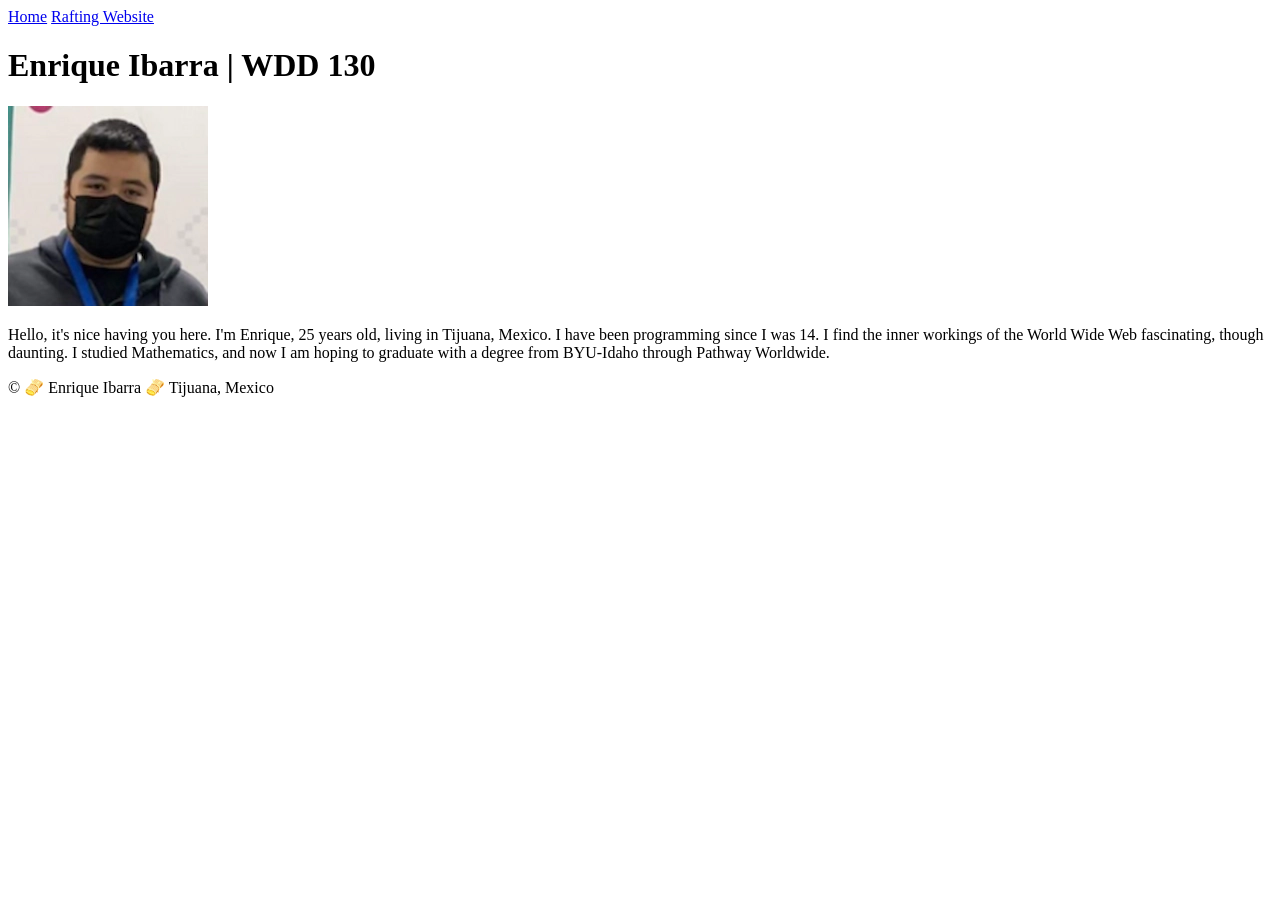
==== index.html @ 1c403f23 "Fixes" ====
<!DOCTYPE html>
<html lang="en">

<head>
    <meta charset="UTF-8">
    <meta name="viewport" content="width=device-width, initial-scale=1.0">
    <title>Enrique Ibarra | WDD 130</title>
</head>

<body>
    <header>
        <nav>
            <a href="#">Home</a>
            <a href="wwr/">Rafting Website</a>
        </nav>
    </header>

    <main>
        <h1>Enrique Ibarra | WDD 130</h1>
        <img src="images/profile.webp" alt="Enrique Ibarra's profile" width="200">
        <p>Hello, it's nice having you here. I'm Enrique, 25 years old, living in Tijuana, Mexico.
            I have been programming since I was 14. I find the inner workings of the World Wide Web
            fascinating,
            though daunting.
            I studied Mathematics, and now I am hoping to graduate with a degree from BYU-Idaho
            through Pathway Worldwide.
        </p>
    </main>
    <footer>
        <p> &copy; 🫔 Enrique Ibarra 🫔 Tijuana, Mexico </p>
    </footer>
</body>

</html>
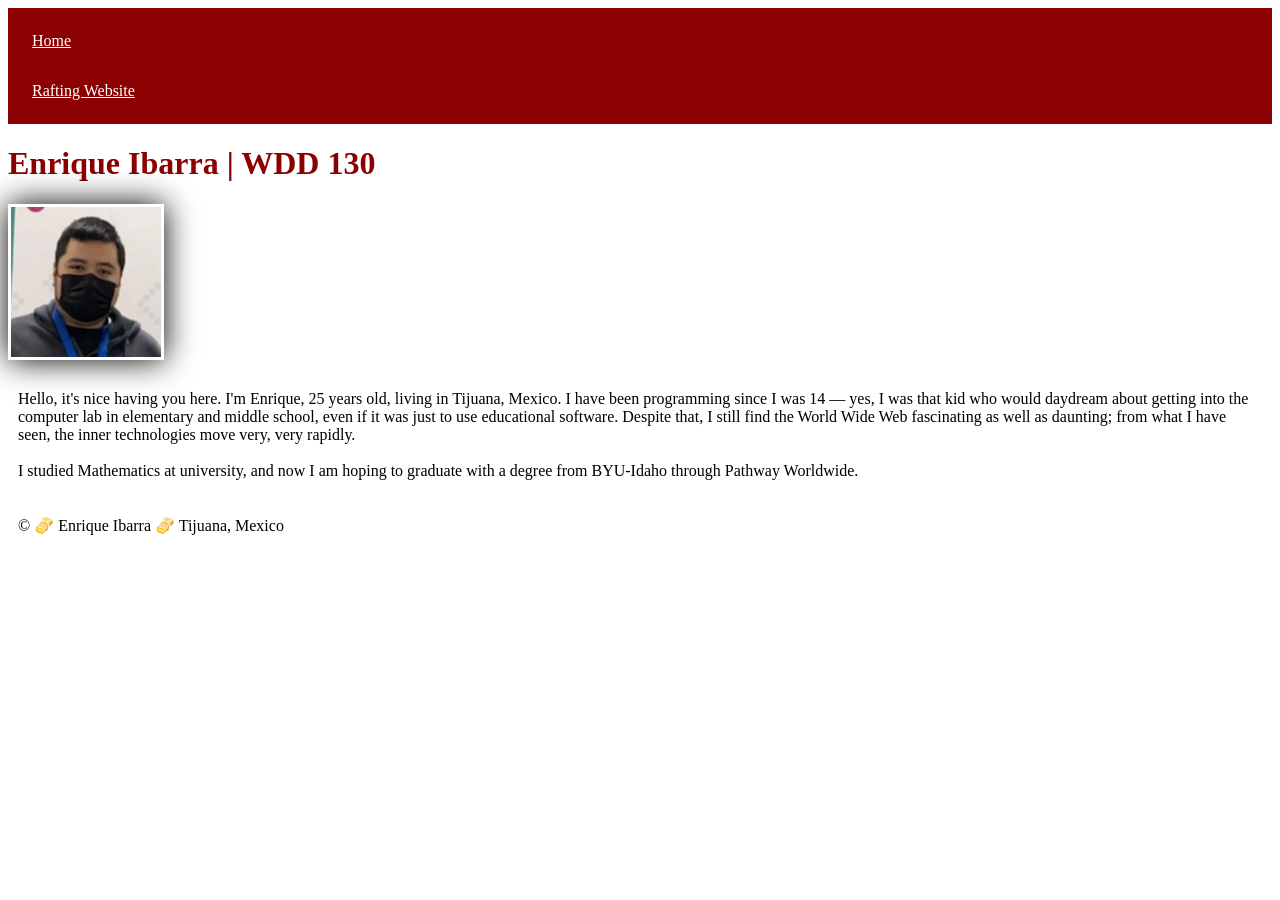
==== commit c1395cec: "Css to home page" ====
--- a/index.html
+++ b/index.html
@@ -4,6 +4,7 @@
 <head>
     <meta charset="UTF-8">
     <meta name="viewport" content="width=device-width, initial-scale=1.0">
+    <link rel="stylesheet" href="styles/styles.css">
     <title>Enrique Ibarra | WDD 130</title>
 </head>
 
@@ -19,10 +20,13 @@
         <h1>Enrique Ibarra | WDD 130</h1>
         <img src="images/profile.webp" alt="Enrique Ibarra's profile" width="200">
         <p>Hello, it's nice having you here. I'm Enrique, 25 years old, living in Tijuana, Mexico.
-            I have been programming since I was 14. I find the inner workings of the World Wide Web
-            fascinating,
-            though daunting.
-            I studied Mathematics, and now I am hoping to graduate with a degree from BYU-Idaho
+            I have been programming since I was 14 — yes, I was that kid who would daydream about
+            getting into the computer lab in elementary
+            and middle school, even if it was just to use educational software.
+            Despite that, I still find the World Wide Web fascinating as well as daunting;
+            from what I have seen, the inner technologies move very, very rapidly. <br> <br>
+            I studied Mathematics at university, and now I am hoping to graduate with a degree from
+            BYU-Idaho
             through Pathway Worldwide.
         </p>
     </main>
--- a/styles/styles.css
+++ b/styles/styles.css
@@ -0,0 +1,34 @@
+nav {
+    background: darkred;
+    padding: 0.5rem;
+}
+
+nav a {
+    color: white;
+    display: block;
+    padding: 1rem;
+}
+
+img {
+    width: 150px;
+    height: auto;
+    border: 1px solid white;
+    padding: 2px;
+    box-shadow: 0 0 30px brown;
+}
+
+h1 {
+    color: darkred;
+}
+
+img {
+    width: 150px;
+    height: auto;
+    border: 1px solid white;
+    padding: 2px;
+    box-shadow: 0 0 30px;
+}
+
+p {
+    padding: 10px;
+}
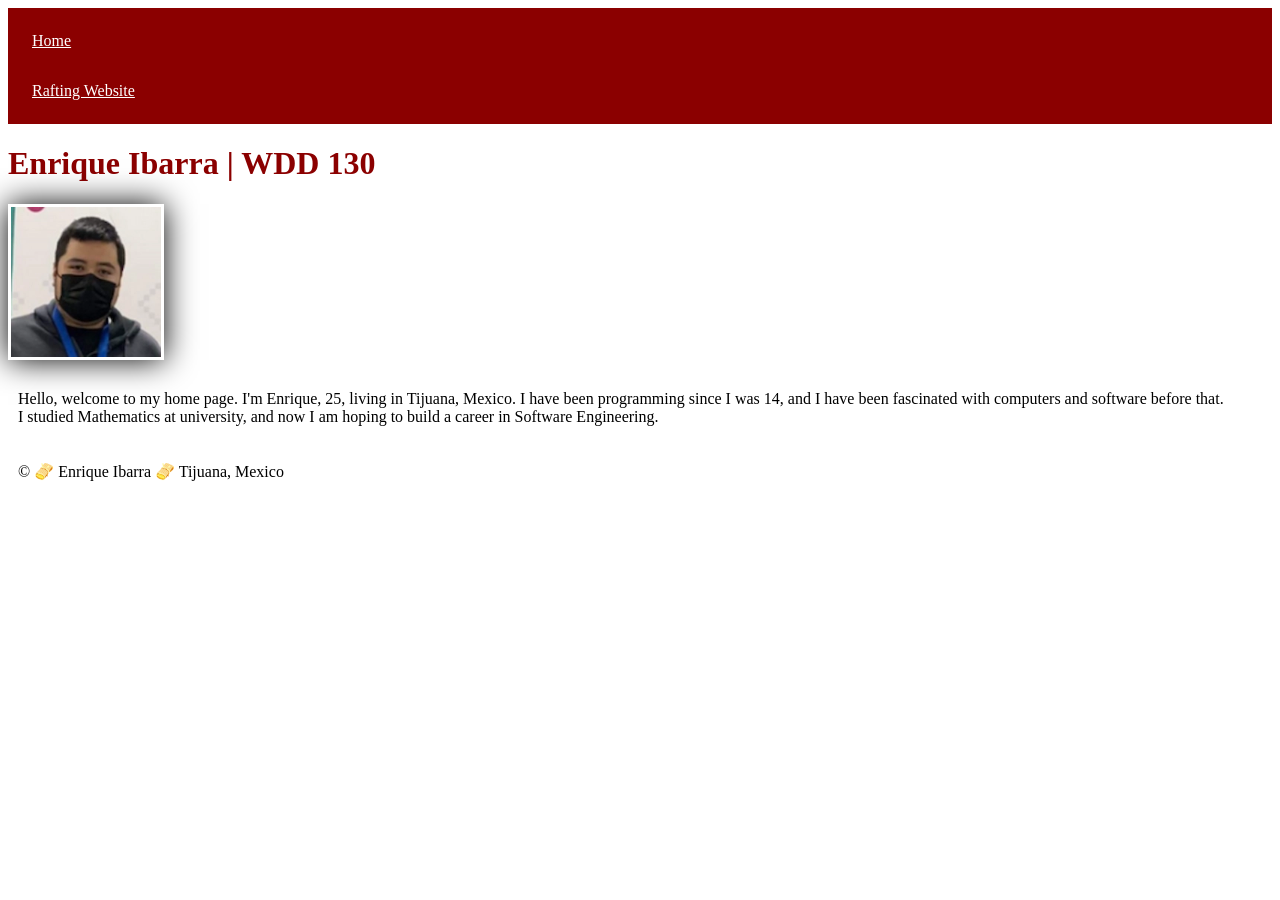
==== commit 4ebce073: "Modified index" ====
--- a/index.html
+++ b/index.html
@@ -19,15 +19,11 @@
     <main>
         <h1>Enrique Ibarra | WDD 130</h1>
         <img src="images/profile.webp" alt="Enrique Ibarra's profile" width="200">
-        <p>Hello, it's nice having you here. I'm Enrique, 25 years old, living in Tijuana, Mexico.
-            I have been programming since I was 14 — yes, I was that kid who would daydream about
-            getting into the computer lab in elementary
-            and middle school, even if it was just to use educational software.
-            Despite that, I still find the World Wide Web fascinating as well as daunting;
-            from what I have seen, the inner technologies move very, very rapidly. <br> <br>
-            I studied Mathematics at university, and now I am hoping to graduate with a degree from
-            BYU-Idaho
-            through Pathway Worldwide.
+        <p>Hello, welcome to my home page. I'm Enrique, 25, living in Tijuana, Mexico.
+            I have been programming since I was 14, and I have been fascinated with computers and
+            software before that.<br>
+            I studied Mathematics at university, and now I am hoping to build a career in Software
+            Engineering.
         </p>
     </main>
     <footer>
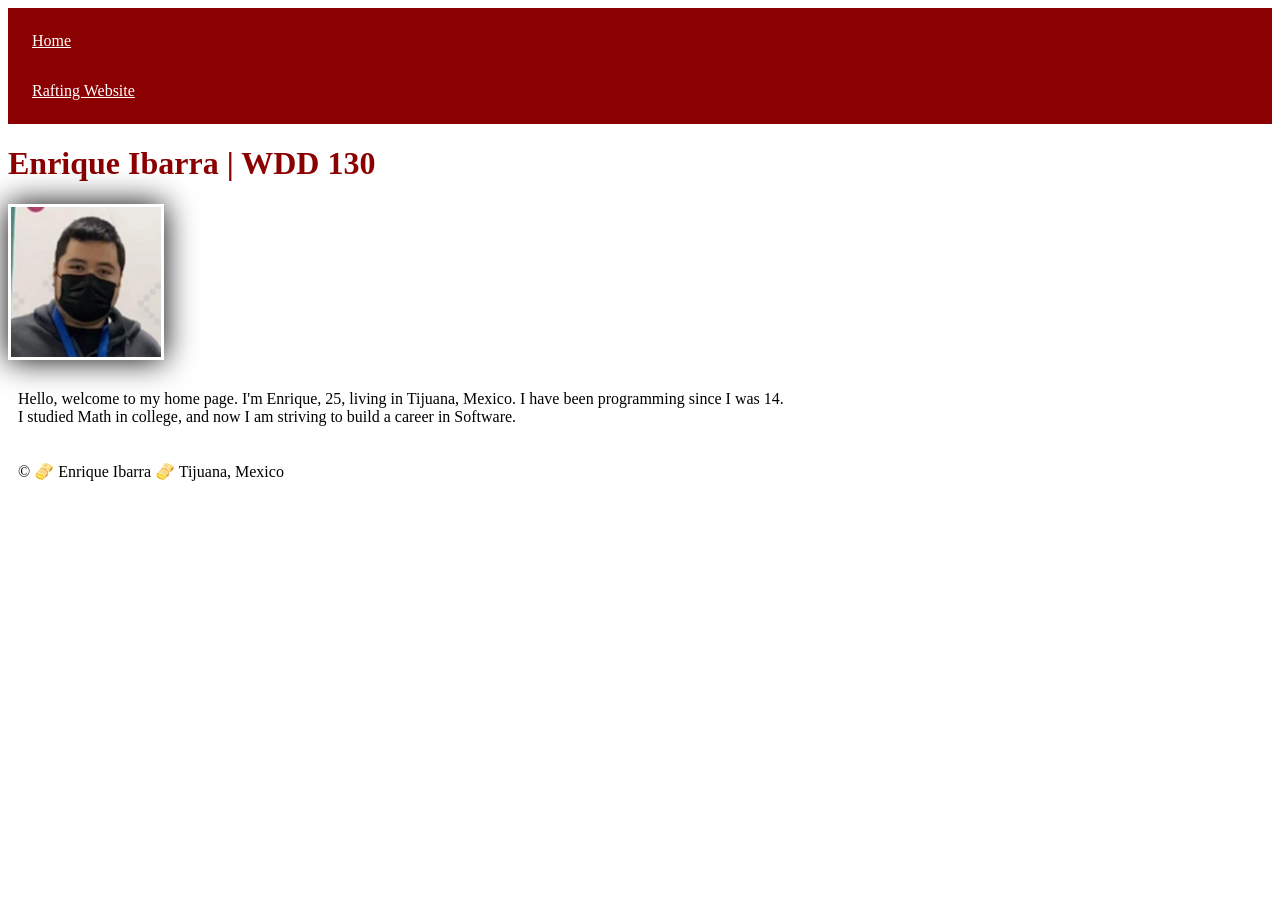
==== commit b96c8f34: "Images solution" ====
--- a/index.html
+++ b/index.html
@@ -20,10 +20,8 @@
         <h1>Enrique Ibarra | WDD 130</h1>
         <img src="images/profile.webp" alt="Enrique Ibarra's profile" width="200">
         <p>Hello, welcome to my home page. I'm Enrique, 25, living in Tijuana, Mexico.
-            I have been programming since I was 14, and I have been fascinated with computers and
-            software before that.<br>
-            I studied Mathematics at university, and now I am hoping to build a career in Software
-            Engineering.
+            I have been programming since I was 14.<br>
+            I studied Math in college, and now I am striving to build a career in Software.
         </p>
     </main>
     <footer>
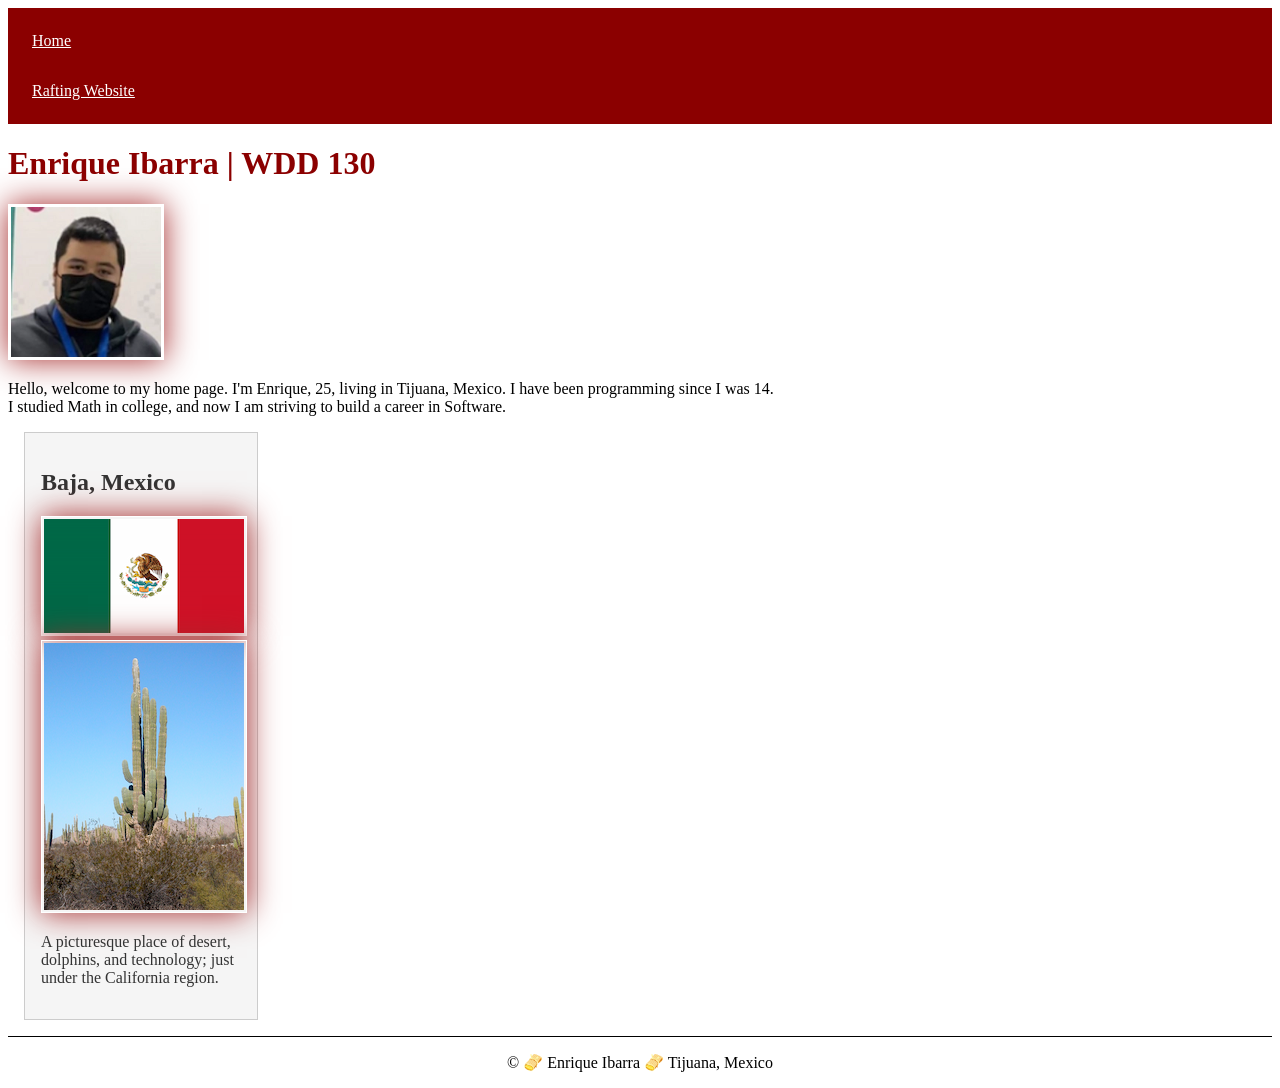
==== commit c94a32a8: "W02 assignment: attempt 1" ====
--- a/index.html
+++ b/index.html
@@ -4,6 +4,8 @@
 <head>
     <meta charset="UTF-8">
     <meta name="viewport" content="width=device-width, initial-scale=1.0">
+    <meta name="description" content="Homepage for the course WDD 130 through BYU-PW.">
+    <meta name="author" content="Enrique Ibarra">
     <link rel="stylesheet" href="styles/styles.css">
     <title>Enrique Ibarra | WDD 130</title>
 </head>
@@ -24,6 +26,19 @@
             I studied Math in college, and now I am striving to build a career in Software.
         </p>
     </main>
+
+    <aside>
+        <h2>Baja, Mexico</h2>
+        <picture>
+            <img alt="Flag of Mexico" src="images/flag-of-mexico.webp">
+            <img alt="Giant cactus" src="images/valle-de-los-gigantes.webp">
+        </picture>
+        <p>
+            A picturesque place of desert, dolphins, and technology; just under the California
+            region.
+        </p>
+    </aside>
+
     <footer>
         <p> &copy; 🫔 Enrique Ibarra 🫔 Tijuana, Mexico </p>
     </footer>
--- a/styles/styles.css
+++ b/styles/styles.css
@@ -1,3 +1,21 @@
+main {
+    max-width: 840px;
+}
+
+aside {
+    width: 200px;
+    margin: 1rem;
+    border: 1px solid #ccc;
+    padding: 1rem;
+    background-color: #f5f5f5;
+    color: #333;
+}
+
+aside img {
+    width: 200px;
+    height: auto;
+}
+
 nav {
     background: darkred;
     padding: 0.5rem;
@@ -21,14 +39,12 @@
     color: darkred;
 }
 
-img {
-    width: 150px;
-    height: auto;
-    border: 1px solid white;
-    padding: 2px;
-    box-shadow: 0 0 30px;
+p {
+    padding: 0;
 }
 
-p {
-    padding: 10px;
+footer {
+    margin-top: 15px;
+    border-top: 1px solid #000;
+    text-align: center;
 }
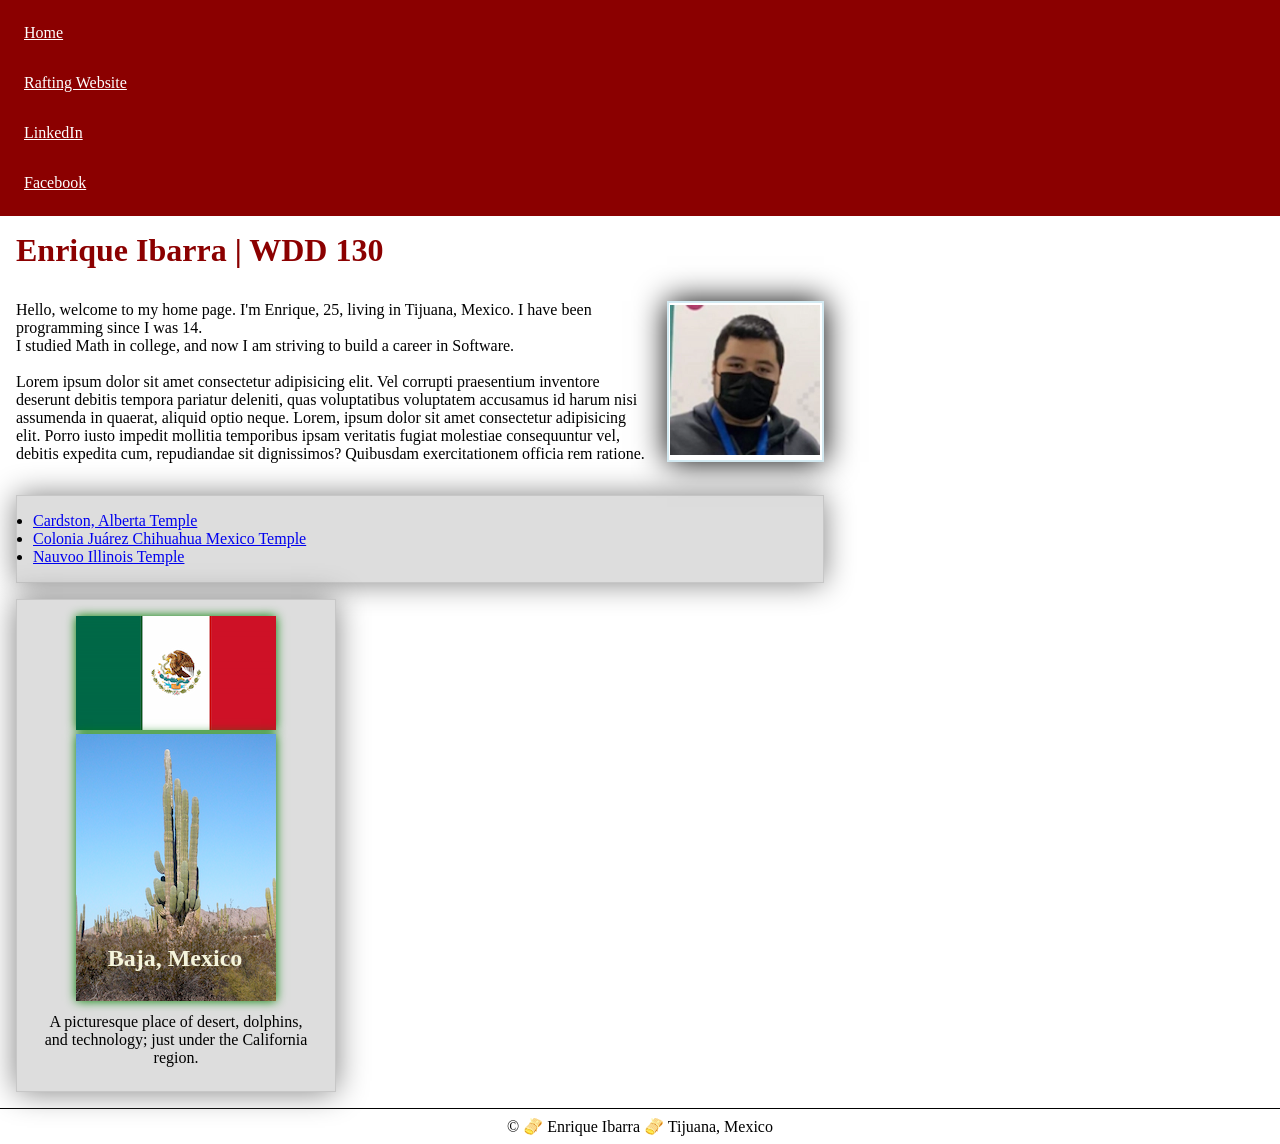
==== commit d268384f: "W03 Code along" ====
--- a/index.html
+++ b/index.html
@@ -4,7 +4,8 @@
 <head>
     <meta charset="UTF-8">
     <meta name="viewport" content="width=device-width, initial-scale=1.0">
-    <meta name="description" content="Homepage for the course WDD 130 through BYU-PW.">
+    <meta name="description"
+      content="Homepage for the course WDD 130 through BYU-PW, containing my personal introduction and a link to the rafting site project.">
     <meta name="author" content="Enrique Ibarra">
     <link rel="stylesheet" href="styles/styles.css">
     <title>Enrique Ibarra | WDD 130</title>
@@ -15,24 +16,46 @@
         <nav>
             <a href="#">Home</a>
             <a href="wwr/">Rafting Website</a>
+            <a href="https://linkedin.com">LinkedIn</a>
+            <a href="https://facebook.com">Facebook</a>
         </nav>
     </header>
 
     <main>
         <h1>Enrique Ibarra | WDD 130</h1>
-        <img src="images/profile.webp" alt="Enrique Ibarra's profile" width="200">
-        <p>Hello, welcome to my home page. I'm Enrique, 25, living in Tijuana, Mexico.
+        <picture><img src="images/profile.webp" alt="Enrique Ibarra's profile" width="200">
+        </picture>
+
+        <p class="indent">Hello, welcome to my home page. I'm Enrique, 25, living in Tijuana,
+            Mexico.
             I have been programming since I was 14.<br>
-            I studied Math in college, and now I am striving to build a career in Software.
+            I studied Math in college, and now I am striving to build a career in Software. <br>
+            <br>
+            Lorem ipsum dolor sit amet consectetur adipisicing elit. Vel corrupti praesentium
+            inventore deserunt debitis tempora pariatur deleniti, quas voluptatibus voluptatem
+            accusamus id harum nisi assumenda in quaerat, aliquid optio neque. Lorem, ipsum dolor
+            sit amet consectetur adipisicing elit. Porro iusto impedit mollitia temporibus ipsam
+            veritatis fugiat molestiae consequuntur vel, debitis expedita cum, repudiandae sit
+            dignissimos? Quibusdam exercitationem officia rem ratione.
         </p>
+
+
+        <ul class="box indent">
+            <li><a href="https://www.churchofjesuschrist.org/temples/details/cardston-alberta-temple?lang=eng"
+                  target="_blank">Cardston, Alberta Temple</a></li>
+            <li><a href="https://www.churchofjesuschrist.org/temples/details/colonia-juarez-chihuahua-mexico-temple?lang=eng"
+                  target="_blank">Colonia Juárez Chihuahua Mexico Temple</a></li>
+            <li><a href="https://www.churchofjesuschrist.org/temples/details/nauvoo-illinois-temple?lang=eng"
+                  target="_blank">Nauvoo Illinois Temple</a></li>
+        </ul>
     </main>
 
-    <aside>
+    <aside class="box">
         <h2>Baja, Mexico</h2>
-        <picture>
+        <div class="aside-images">
             <img alt="Flag of Mexico" src="images/flag-of-mexico.webp">
             <img alt="Giant cactus" src="images/valle-de-los-gigantes.webp">
-        </picture>
+        </div>
         <p>
             A picturesque place of desert, dolphins, and technology; just under the California
             region.
--- a/styles/styles.css
+++ b/styles/styles.css
@@ -1,50 +1,96 @@
+:root {
+    --primary-color: darkred;
+    --sidebar-width: 200px;
+    --spacing: 1rem;
+    --small-spacing: 0.5rem;
+}
+
+* {
+    margin: 0;
+    padding: 0;
+    box-sizing: border-box;
+}
+
 main {
     max-width: 840px;
 }
 
 aside {
-    width: 200px;
-    margin: 1rem;
-    border: 1px solid #ccc;
-    padding: 1rem;
-    background-color: #f5f5f5;
-    color: #333;
+    width: 20em;
+    text-align: center;
+    position: relative;
+}
+
+aside h2 {
+    position: absolute;
+    top: 67%;
+    left: 23.5%;
+    color: beige
 }
 
 aside img {
-    width: 200px;
+    width: var(--sidebar-width);
     height: auto;
+    box-shadow: 0 0 10px green;
 }
 
 nav {
-    background: darkred;
-    padding: 0.5rem;
+    background-color: var(--primary-color);
+    padding: var(--small-spacing);
 }
 
 nav a {
     color: white;
     display: block;
-    padding: 1rem;
+    padding: var(--spacing);
 }
 
-img {
+main img {
     width: 150px;
-    height: auto;
-    border: 1px solid white;
-    padding: 2px;
-    box-shadow: 0 0 30px brown;
+    text-align: center;
 }
 
 h1 {
-    color: darkred;
+    color: var(--primary-color);
+}
+
+h1,
+h2 {
+    padding: var(--spacing);
 }
 
 p {
-    padding: 0;
+    padding: var(--small-spacing)
+}
+
+picture {
+    margin: var(--spacing);
+    padding: 0.1rem;
+    border: 2px solid rgba(173, 216, 230, 0.535);
+    float: right;
+    box-shadow: 0 0 30px black;
 }
 
 footer {
     margin-top: 15px;
     border-top: 1px solid #000;
     text-align: center;
+}
+
+/* Class selectors */
+
+.box {
+    margin: 1rem;
+    border: 1px solid rgb(0 0 0 / 10%);
+    padding: 1rem;
+    background-color: #ddd;
+    color: #000;
+    height: auto;
+    box-shadow: 0 0 30px gray;
+    ;
+    clear: both;
+}
+
+.indent {
+    padding: var(--spacing);
 }
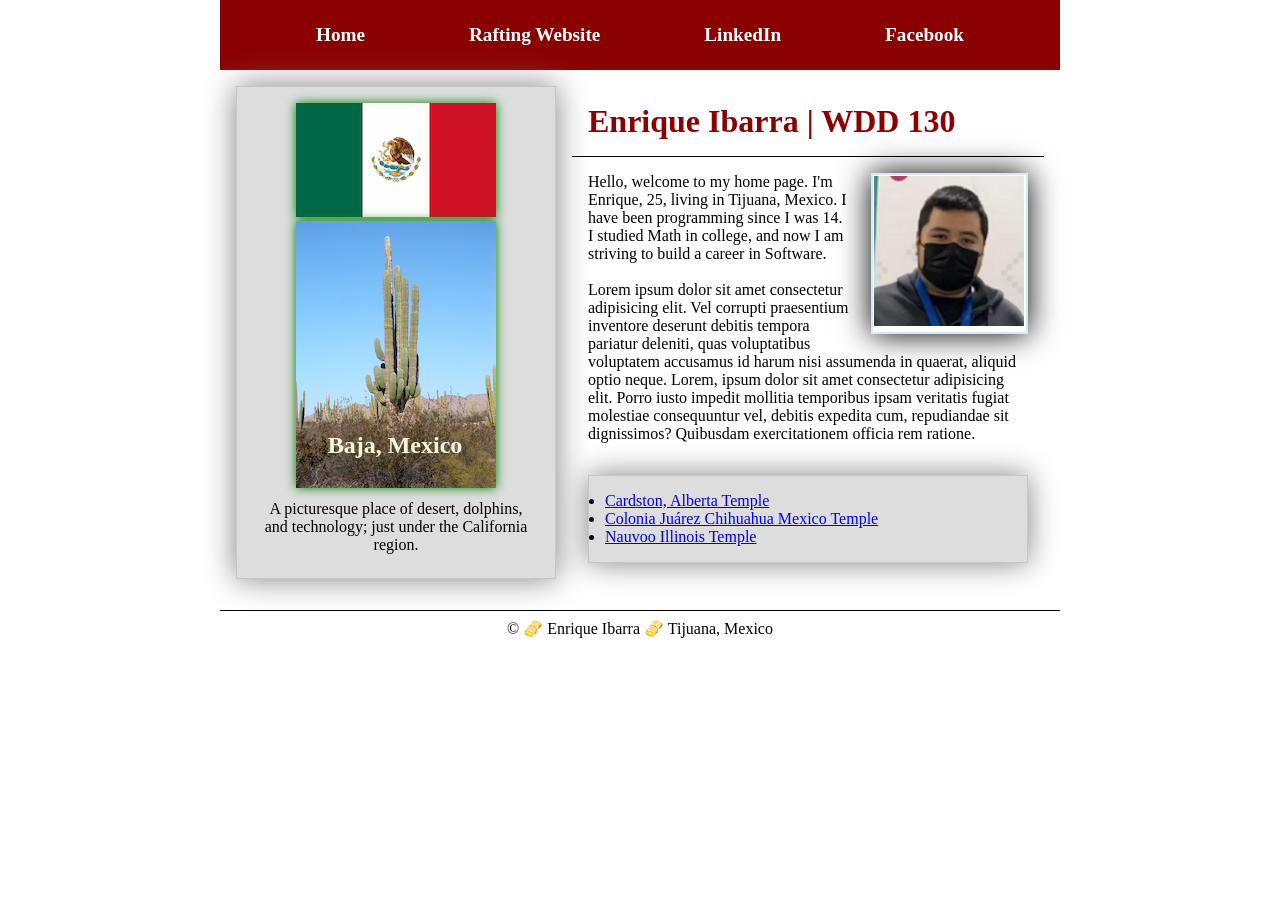
==== commit a7857b7a: "W04 home enhancement" ====
--- a/index.html
+++ b/index.html
@@ -2,69 +2,74 @@
 <html lang="en">
 
 <head>
-    <meta charset="UTF-8">
-    <meta name="viewport" content="width=device-width, initial-scale=1.0">
-    <meta name="description"
-      content="Homepage for the course WDD 130 through BYU-PW, containing my personal introduction and a link to the rafting site project.">
-    <meta name="author" content="Enrique Ibarra">
-    <link rel="stylesheet" href="styles/styles.css">
-    <title>Enrique Ibarra | WDD 130</title>
+  <meta charset="UTF-8">
+  <meta name="viewport" content="width=device-width, initial-scale=1.0">
+  <meta name="description"
+    content="Homepage for the course WDD 130 through BYU-PW, containing my personal introduction and a link to the rafting site project.">
+  <meta name="author" content="Enrique Ibarra">
+  <link rel="stylesheet" href="styles/styles.css">
+  <title>Enrique Ibarra | WDD 130</title>
 </head>
 
 <body>
-    <header>
-        <nav>
-            <a href="#">Home</a>
-            <a href="wwr/">Rafting Website</a>
-            <a href="https://linkedin.com">LinkedIn</a>
-            <a href="https://facebook.com">Facebook</a>
-        </nav>
-    </header>
+  <header>
+    <nav>
+      <a href="#">Home</a>
+      <a href="wwr/">Rafting Website</a>
+      <a href="https://linkedin.com">LinkedIn</a>
+      <a href="https://facebook.com">Facebook</a>
+    </nav>
+  </header>
+  <div class="grid">
+    <main>
+      <h1>Enrique Ibarra | WDD 130</h1>
+      <picture><img src="images/profile.webp" alt="Enrique Ibarra's profile" width="200">
+      </picture>
 
-    <main>
-        <h1>Enrique Ibarra | WDD 130</h1>
-        <picture><img src="images/profile.webp" alt="Enrique Ibarra's profile" width="200">
-        </picture>
+      <p class="indent">Hello, welcome to my home page. I'm Enrique, 25, living in Tijuana,
+        Mexico.
+        I have been programming since I was 14.<br>
+        I studied Math in college, and now I am striving to build a career in Software. <br>
+        <br>
+        Lorem ipsum dolor sit amet consectetur adipisicing elit. Vel corrupti praesentium
+        inventore deserunt debitis tempora pariatur deleniti, quas voluptatibus voluptatem
+        accusamus id harum nisi assumenda in quaerat, aliquid optio neque. Lorem, ipsum
+        dolor
+        sit amet consectetur adipisicing elit. Porro iusto impedit mollitia temporibus ipsam
+        veritatis fugiat molestiae consequuntur vel, debitis expedita cum, repudiandae sit
+        dignissimos? Quibusdam exercitationem officia rem ratione.
+      </p>
+      <ul class="box indent">
+        <li>
+          <a href="https://www.churchofjesuschrist.org/temples/details/cardston-alberta-temple?lang=eng"
+            target="_blank">Cardston, Alberta Temple</a>
+        </li>
+        <li>
+          <a href="https://www.churchofjesuschrist.org/temples/details/colonia-juarez-chihuahua-mexico-temple?lang=eng"
+            target="_blank">Colonia Juárez Chihuahua Mexico Temple</a>
+        </li>
+        <li>
+          <a href="https://www.churchofjesuschrist.org/temples/details/nauvoo-illinois-temple?lang=eng"
+            target="_blank">Nauvoo Illinois Temple</a>
+        </li>
+      </ul>
+    </main>
+    <aside class="box">
+      <h2>Baja, Mexico</h2>
+      <div class="aside-images">
+        <img alt="Flag of Mexico" src="images/flag-of-mexico.webp">
+        <img alt="Giant cactus" src="images/valle-de-los-gigantes.webp">
+      </div>
+      <p>
+        A picturesque place of desert, dolphins, and technology; just under the California
+        region.
+      </p>
+    </aside>
+  </div>
 
-        <p class="indent">Hello, welcome to my home page. I'm Enrique, 25, living in Tijuana,
-            Mexico.
-            I have been programming since I was 14.<br>
-            I studied Math in college, and now I am striving to build a career in Software. <br>
-            <br>
-            Lorem ipsum dolor sit amet consectetur adipisicing elit. Vel corrupti praesentium
-            inventore deserunt debitis tempora pariatur deleniti, quas voluptatibus voluptatem
-            accusamus id harum nisi assumenda in quaerat, aliquid optio neque. Lorem, ipsum dolor
-            sit amet consectetur adipisicing elit. Porro iusto impedit mollitia temporibus ipsam
-            veritatis fugiat molestiae consequuntur vel, debitis expedita cum, repudiandae sit
-            dignissimos? Quibusdam exercitationem officia rem ratione.
-        </p>
-
-
-        <ul class="box indent">
-            <li><a href="https://www.churchofjesuschrist.org/temples/details/cardston-alberta-temple?lang=eng"
-                  target="_blank">Cardston, Alberta Temple</a></li>
-            <li><a href="https://www.churchofjesuschrist.org/temples/details/colonia-juarez-chihuahua-mexico-temple?lang=eng"
-                  target="_blank">Colonia Juárez Chihuahua Mexico Temple</a></li>
-            <li><a href="https://www.churchofjesuschrist.org/temples/details/nauvoo-illinois-temple?lang=eng"
-                  target="_blank">Nauvoo Illinois Temple</a></li>
-        </ul>
-    </main>
-
-    <aside class="box">
-        <h2>Baja, Mexico</h2>
-        <div class="aside-images">
-            <img alt="Flag of Mexico" src="images/flag-of-mexico.webp">
-            <img alt="Giant cactus" src="images/valle-de-los-gigantes.webp">
-        </div>
-        <p>
-            A picturesque place of desert, dolphins, and technology; just under the California
-            region.
-        </p>
-    </aside>
-
-    <footer>
-        <p> &copy; 🫔 Enrique Ibarra 🫔 Tijuana, Mexico </p>
-    </footer>
+  <footer>
+    <p> &copy; 🫔 Enrique Ibarra 🫔 Tijuana, Mexico </p>
+  </footer>
 </body>
 
 </html>
--- a/styles/styles.css
+++ b/styles/styles.css
@@ -11,14 +11,31 @@
     box-sizing: border-box;
 }
 
+header,
+footer,
+.grid {
+    max-width: 840px;
+    margin: 0 auto;
+}
+
+.grid {
+    display: grid;
+    align-items: center;
+    grid-template-columns: 20rem 1fr;
+    gap: 1rem;
+}
+
 main {
-    max-width: 840px;
+    grid-column: 2/3;
+    margin: 1rem;
 }
 
 aside {
-    width: 20em;
+    width: 20rem;
     text-align: center;
     position: relative;
+    grid-column: 1/2;
+    grid-row: 1/2;
 }
 
 aside h2 {
@@ -37,12 +54,18 @@
 nav {
     background-color: var(--primary-color);
     padding: var(--small-spacing);
+    display: flex;
+    justify-content: space-evenly;
+    align-items: center;
 }
 
 nav a {
     color: white;
     display: block;
     padding: var(--spacing);
+    text-decoration: none;
+    font-size: 1.2rem;
+    font-weight: 700;
 }
 
 main img {
@@ -52,6 +75,7 @@
 
 h1 {
     color: var(--primary-color);
+    border-bottom: 1px solid black;
 }
 
 h1,
